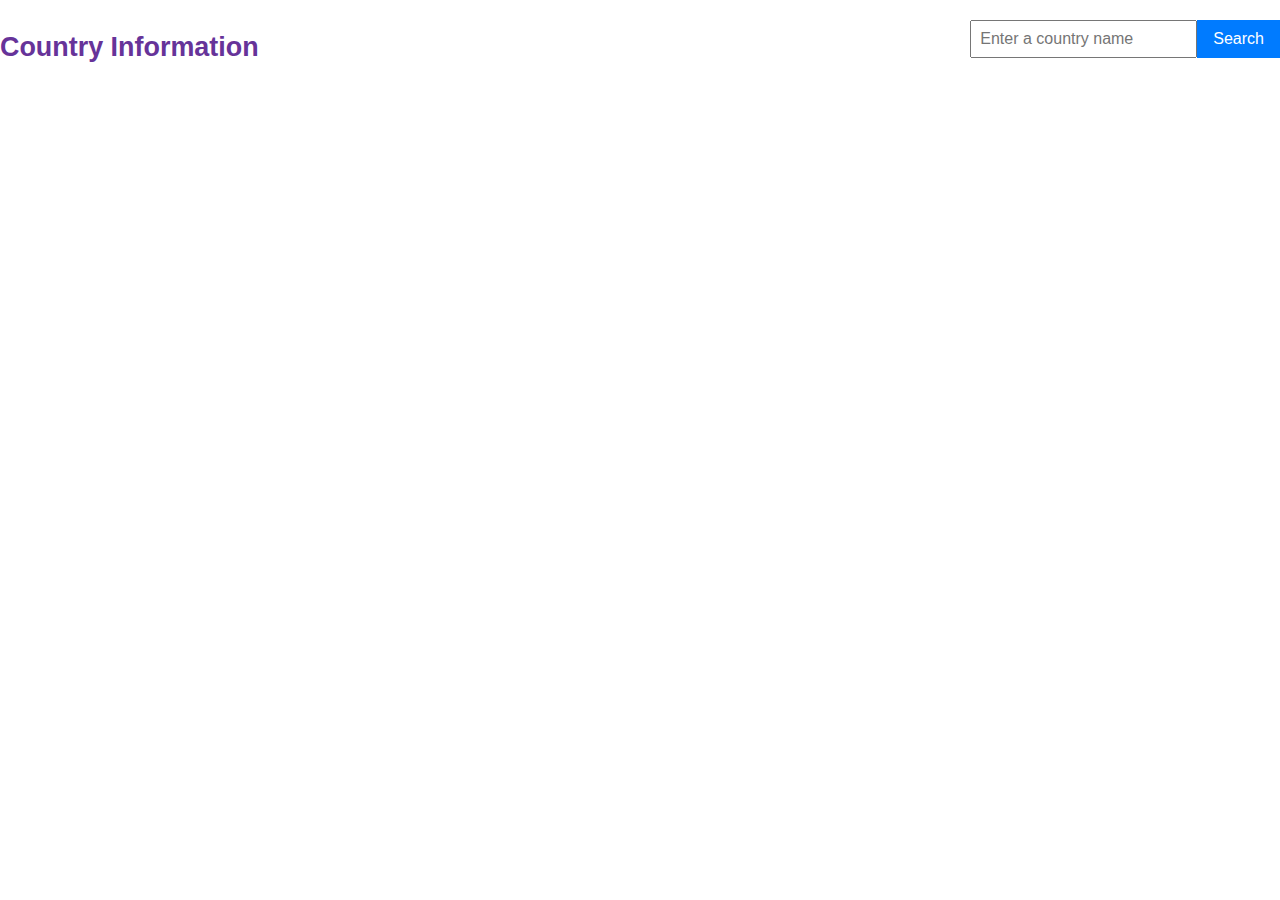
==== assignment17/index.html @ 36eb016c "country information page" ====
<!DOCTYPE html>
<html lang="en">

<head>
    <meta charset="UTF-8">
    <meta name="viewport" content="width=device-width, initial-scale=1.0">
    <title>Country Search</title>
    <link rel="stylesheet" href="style.css">

</head>

<body>
    <div id="logo">
        <h3>Country Information</h3>
    </div>
    <div id="search-container">
        <input type="text" id="search" placeholder="Enter a country name">
        <button id="search-button">Search</button>
    </div>
    <div id="countries"></div>
    <script src="script.js"></script>
</body>

</html>
---- assignment17/style.css ----
/* styles.css */ 
body {
    font-family: Arial, sans-serif;
    margin: 0;
    padding: 0;
}

#search-container {
    text-align: right;
    margin-top: 20px;
    
}

#search {
    padding: 8px;
    font-size: 16px;
    display: inline-block;
    
}

#search-button {
    padding: 10px 16px;
    font-size: 16px;
    background-color: #007bff;
    color: #fff;
    border: none;
    cursor: pointer;
    float: right;
}

#countries {
    display: flex;
    flex-wrap: wrap;
    justify-content: space-around;
    margin-top: 20px;
}

.country-card {
    border: 1px solid #000000;
    border-width: 10px;
    border-radius: 20px;
    padding: 10px;
    margin: 10px;
    max-width: 365px;
    text-align:center;
    font-size: 20px;
    

    

}
#logo{
    color: #663399;
        font-size: 23px;
        font-family:Arial, Helvetica, sans-serif;
        text-align: left;
        margin-top: 0px;
        float: left;
        margin: 0px;
        line-height: 0px;
        padding-left: 0px;
    }
}
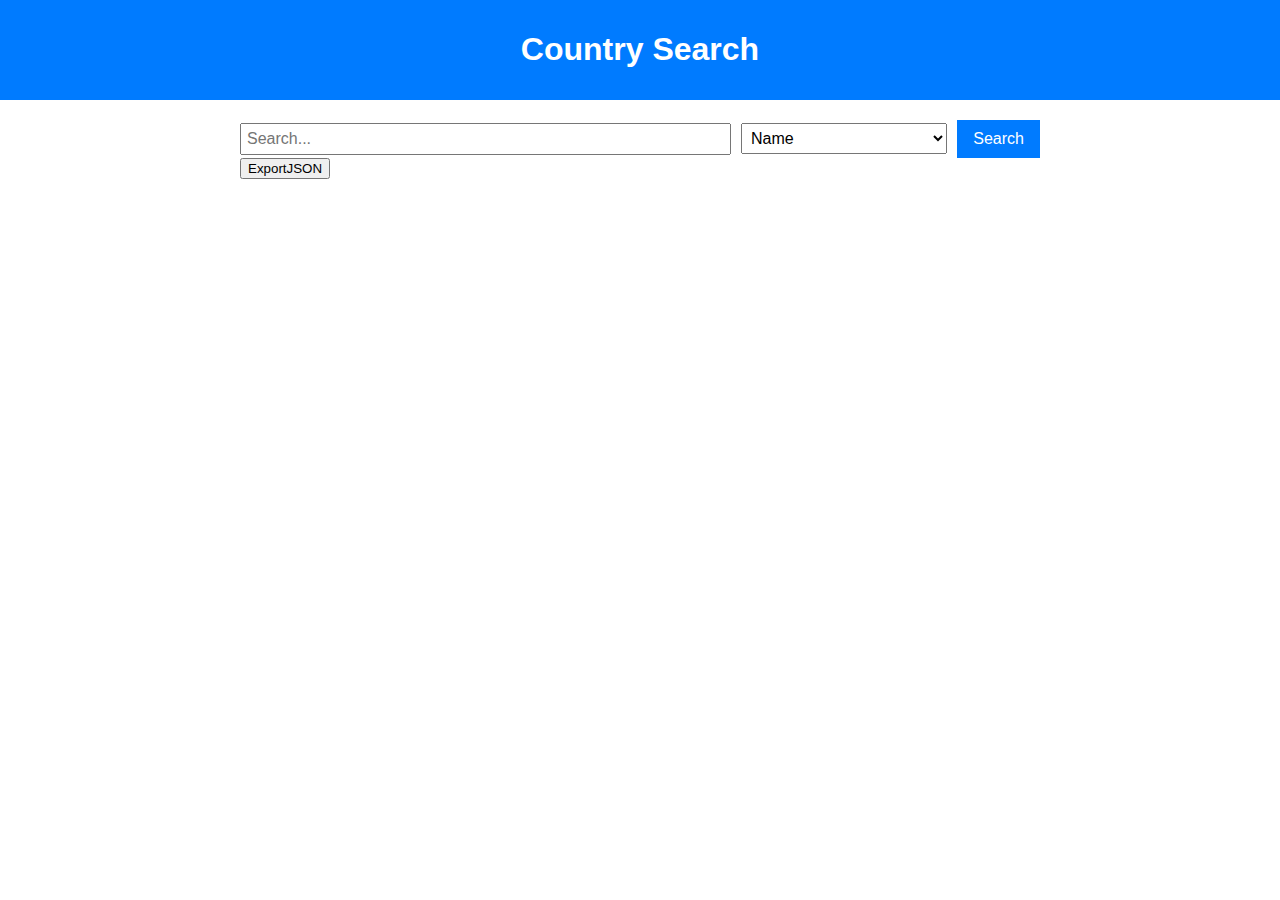
==== commit 489c6bd2: "updated global var" ====
--- a/assignment17/index.html
+++ b/assignment17/index.html
@@ -4,21 +4,30 @@
 <head>
     <meta charset="UTF-8">
     <meta name="viewport" content="width=device-width, initial-scale=1.0">
-    <title>Country Search</title>
+    <title>Country Information</title>
     <link rel="stylesheet" href="style.css">
 
 </head>
 
 <body>
-    <div id="logo">
-        <h3>Country Information</h3>
-    </div>
-    <div id="search-container">
-        <input type="text" id="search" placeholder="Enter a country name">
-        <button id="search-button">Search</button>
-    </div>
-    <div id="countries"></div>
-    <script src="script.js"></script>
+    <header>
+        <h1>Country Search</h1>
+    </header>
+    <main>
+        <form id="search-form">
+            <input type="text" id="search-input" placeholder="Search...">
+            <select id="search-option">
+                <option value="name">Name</option>
+                <option value="currency">Currency</option>
+            </select>
+            <button type="submit">Search</button>
+        </form>
+        <button id="export-json">ExportJSON</button>
+        <div id="country-container">
+
+        </div>
+        <script src="script.js"></script>
+    </main>
 </body>
 
 </html>--- a/assignment17/style.css
+++ b/assignment17/style.css
@@ -1,63 +1,56 @@
-/* styles.css */ 
 body {
     font-family: Arial, sans-serif;
     margin: 0;
-    padding: 0;
+padding: 0;
 }
-
-#search-container {
-    text-align: right;
-    margin-top: 20px;
-    
-}
-
-#search {
-    padding: 8px;
-    font-size: 16px;
-    display: inline-block;
-    
-}
-
-#search-button {
-    padding: 10px 16px;
-    font-size: 16px;
+header {
     background-color: #007bff;
     color: #fff;
-    border: none;
-    cursor: pointer;
-    float: right;
+    text-align: center;
+    padding: 10px 0;
 }
-
-#countries {
-    display: flex;
-    flex-wrap: wrap;
-    justify-content: space-around;
-    margin-top: 20px;
+main {
+    max-width: 800px;
+    margin: 0 auto;
+    padding: 20px;
 }
-
+#search-form {
+display: flex;
+    align-items: center;
+    gap: 10px;
+}
+#search-input {
+    padding: 5px;
+    font-size: 16px;
+    width: 70%;
+}
+#search-option {
+    padding: 5px;
+    font-size: 16px;
+    width: 30%;
+}
+button[type="submit"] {
+    padding: 10px 16px;
+        font-size: 16px;
+        background-color: #007bff;
+        color: #fff;
+        border: none;
+        cursor: pointer;
+        float:right;
+}
 .country-card {
     border: 1px solid #000000;
-    border-width: 10px;
-    border-radius: 20px;
-    padding: 10px;
-    margin: 10px;
-    max-width: 365px;
-    text-align:center;
-    font-size: 20px;
-    
-
-    
-
+    float: left;
+        border-width: 10px;
+        border-radius: 20px;
+        padding: 10px;
+        margin: 10px;
+        max-width: 365px;
+        text-align: center;
+        font-size: 20px;
 }
-#logo{
-    color: #663399;
-        font-size: 23px;
-        font-family:Arial, Helvetica, sans-serif;
-        text-align: left;
-        margin-top: 0px;
-        float: left;
-        margin: 0px;
-        line-height: 0px;
-        padding-left: 0px;
-    }
+.error-message {
+    color: red;
+    font-weight: bold;
+    text-align: center;
 }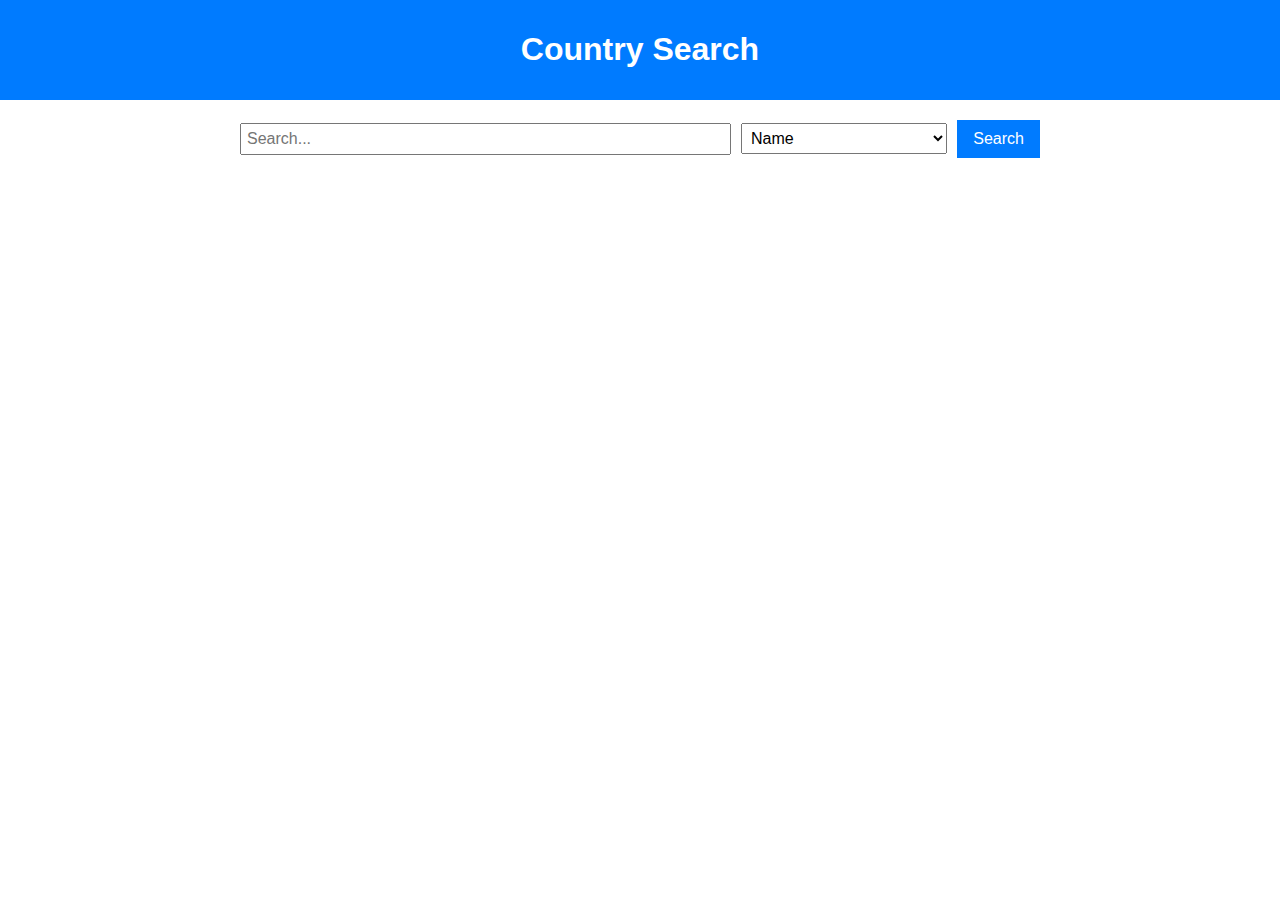
==== commit d0f9a674: "implemented exportJSON functionality" ====
--- a/assignment17/index.html
+++ b/assignment17/index.html
@@ -22,7 +22,7 @@
             </select>
             <button type="submit">Search</button>
         </form>
-        <button id="export-json">ExportJSON</button>
+        <button id="export-json" hidden>ExportJSON</button>
         <div id="country-container">
 
         </div>
--- a/assignment17/style.css
+++ b/assignment17/style.css
@@ -40,17 +40,34 @@
 }
 .country-card {
     border: 1px solid #000000;
-    float: left;
-        border-width: 10px;
-        border-radius: 20px;
-        padding: 10px;
-        margin: 10px;
-        max-width: 365px;
-        text-align: center;
-        font-size: 20px;
+    /* align-items: center; */
+    margin-top: 10px;
+    margin-left: auto;
+    margin-right: auto;
+    border-width: 10px;
+    border-radius: 20px;
+    padding: 10px;
+    max-width: 365px;
+    text-align: center;
+    font-size: 20px;
 }
 .error-message {
     color: red;
     font-weight: bold;
     text-align: center;
+}
+#logo{
+    color: #663399;
+        font-size: 23px;
+        font-family:Arial, Helvetica, sans-serif;
+        text-align: left;
+        margin-top: 0px;
+        float: left;
+        line-height: 0px;
+        padding-left: 0px;
+    }
+.common{
+    color:rgb(0, 0, 0);
+    font-family: 'Times New Roman', Times, serif;
+    text-align: center;
 }